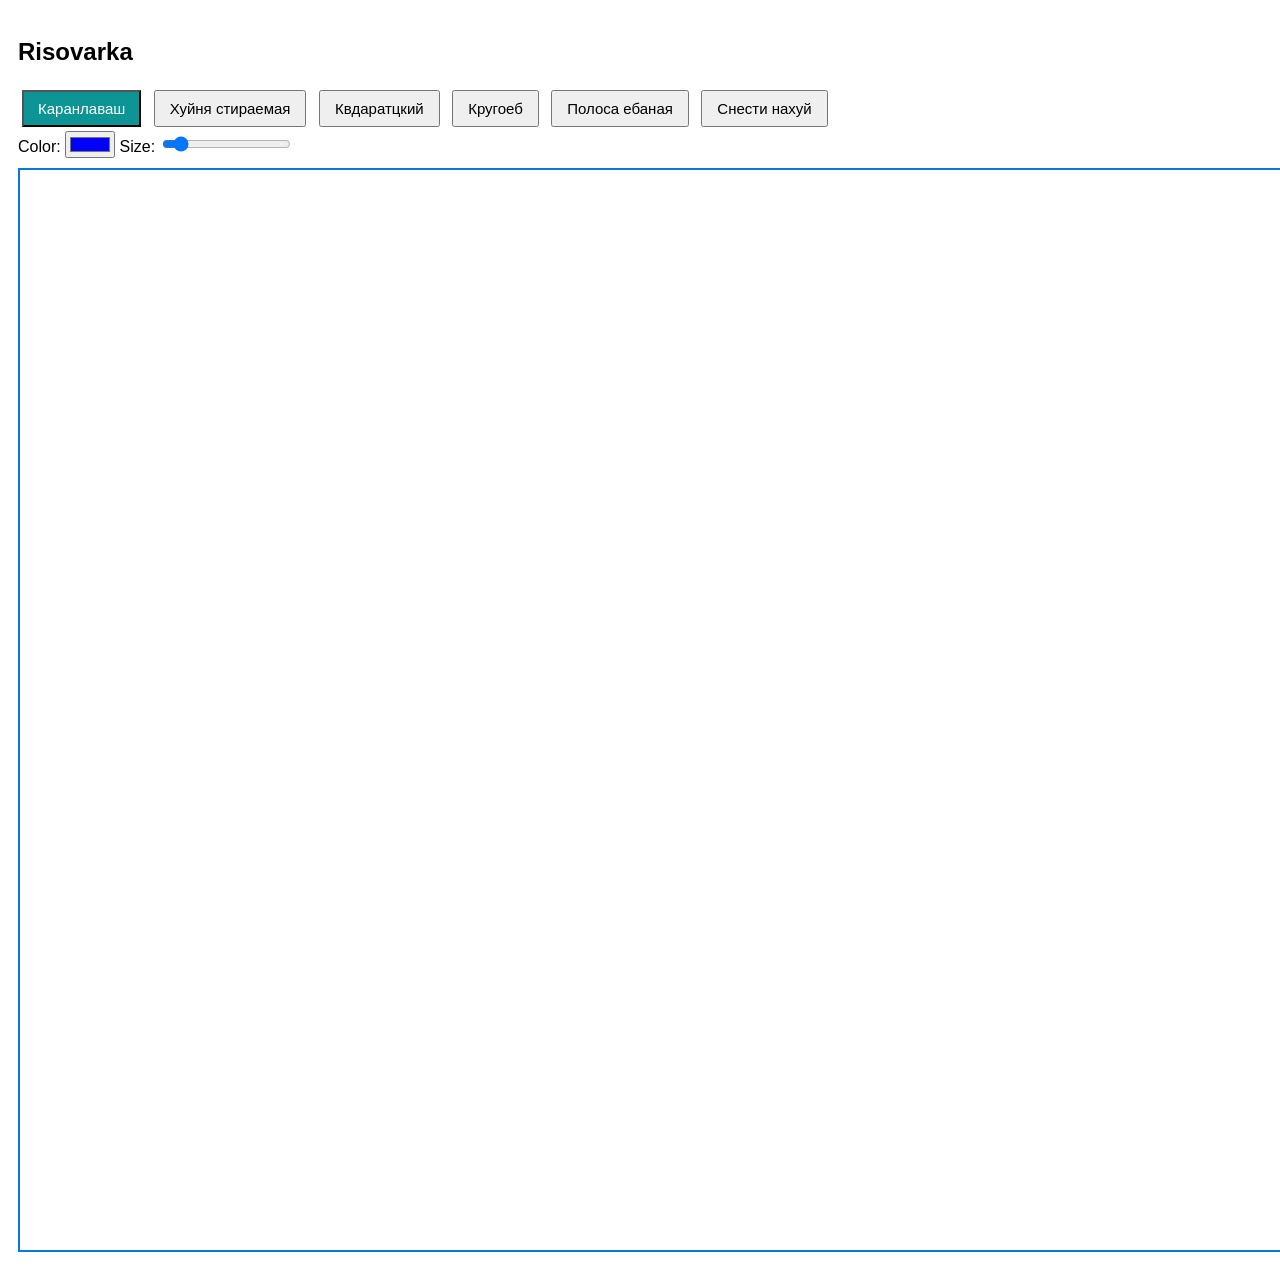
==== risovarka.html @ d57c43ce "Risovarka" ====
<!DOCTYPE html>
<html lang="ru">
<head>
  <meta charset="UTF-8">
  <title>Paint</title>
  <style>
    body {
      font-family: Arial;
      padding: 10px;
    }

    button {
      padding: 8px 14px;
      font-size: 15px;
      margin: 4px;
      cursor: pointer;
    }

    button.active {
      background: rgb(13, 148, 148);
      color: white;
    }

    canvas {
      display: block;
      border: 2px solid #0977dd;
      background: white;
      cursor: crosshair;
      margin-top: 10px;
    }
  </style>
</head>
<body>

<h2>Risovarka</h2>


<button class="active" onclick="selectTool('pencil', this)">Каранлаваш</button>
<button onclick="selectTool('eraser', this)">Хуйня стираемая</button>
<button onclick="selectTool('rect',   this)">Квдаратцкий</button>
<button onclick="selectTool('circle', this)">Кругоеб</button>
<button onclick="selectTool('line',   this)">Полоса ебаная</button>
<button onclick="clearCanvas()">Снести нахуй</button>

<br>

Color: <input type="color" id="color" value="#0000ff">

Size: <input type="range" id="size" min="1" max="40" value="5">

<canvas id="canvas" width="1920" height="1080"></canvas>

<script>

var canvas = document.getElementById('canvas');
var ctx = canvas.getContext('2d');

var tool = 'pencil'; 
var drawing = false;   
var x1 = 0, y1 = 0;     
var snapshot = null;   


function selectTool(name, btn) {
  tool = name;

  var buttons = document.querySelectorAll('button');
  for (var i = 0; i < buttons.length; i++) {
    buttons[i].classList.remove('active');
  }

  btn.classList.add('active');
}



function clearCanvas() {
  ctx.fillStyle = 'white';
  ctx.fillRect(0, 0, 1920, 1080);
}



canvas.onmousedown = function(e) {
  drawing = true;

  x1 = e.offsetX;
  y1 = e.offsetY;

  if (tool === 'pencil' || tool === 'eraser') {
    ctx.beginPath();
    ctx.moveTo(x1, y1);
  }

  if (tool === 'rect' || tool === 'circle' || tool === 'line') {
    snapshot = ctx.getImageData(0, 0, 1920, 1080);
  }
};

canvas.onmousemove = function(e) {
  if (drawing === false) return; 

  var x2 = e.offsetX;
  var y2 = e.offsetY;

  ctx.strokeStyle = document.getElementById('color').value;
  ctx.fillStyle   = document.getElementById('color').value;
  ctx.lineWidth   = document.getElementById('size').value;
  ctx.lineCap     = 'round';

  if (tool === 'pencil') {
    ctx.lineTo(x2, y2);
    ctx.stroke();
    ctx.beginPath();
    ctx.moveTo(x2, y2);
  }

  if (tool === 'eraser') {
    ctx.strokeStyle = 'white';
    ctx.lineWidth   = document.getElementById('size').value * 3;
    ctx.lineTo(x2, y2);
    ctx.stroke();
    ctx.beginPath();
    ctx.moveTo(x2, y2);
  }

  if (tool === 'line') {
    ctx.putImageData(snapshot, 0, 0);
    ctx.beginPath();
    ctx.moveTo(x1, y1);
    ctx.lineTo(x2, y2);
    ctx.stroke();
  }

  if (tool === 'rect') {
    ctx.putImageData(snapshot, 0, 0);
    ctx.beginPath();
    ctx.strokeRect(x1, y1, x2 - x1, y2 - y1);
    ctx.fillRect(x1, y1, x2 - x1, y2 - y1);
  }

  if (tool === 'circle') {
    ctx.putImageData(snapshot, 0, 0);
    ctx.beginPath();
    ctx.arc(x1, y1, Math.abs(x2 - x1), 0, 2 * Math.PI);
    ctx.fill();
    ctx.stroke();
  }
};

canvas.onmouseup = function() 
{
  drawing = false;
};

canvas.onmouseleave = function()
{
  drawing = false;
};

clearCanvas();

</script>
</body>
</html>
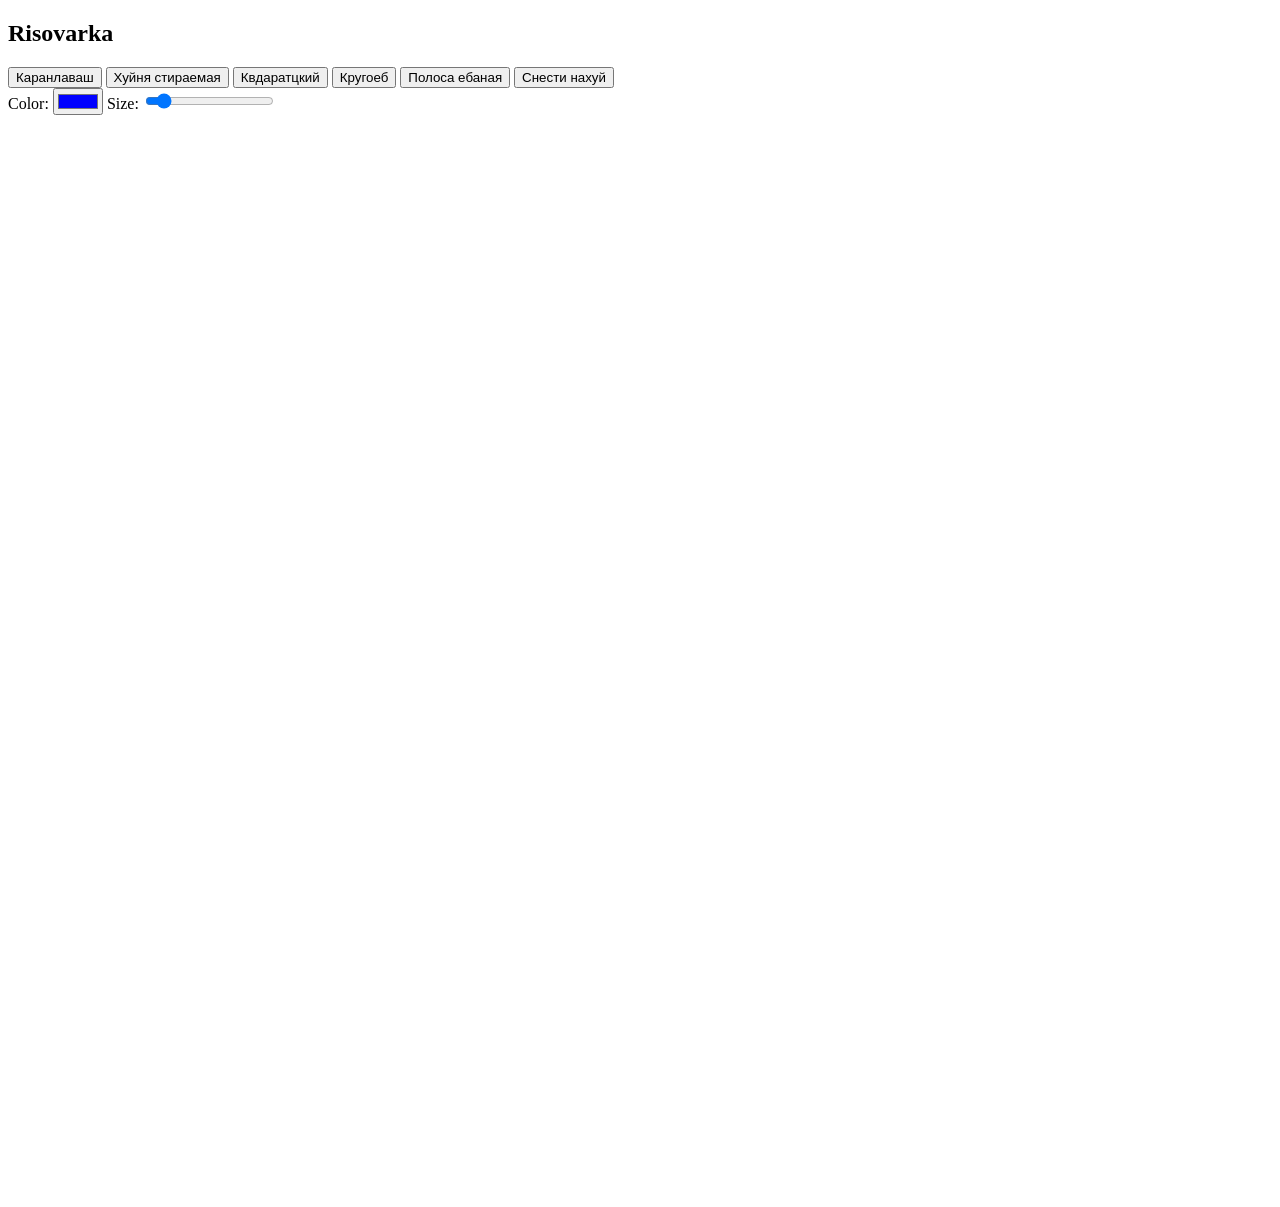
==== commit a92825c5: "Vrode ebashit" ====
--- a/risovarka.html
+++ b/risovarka.html
@@ -1,34 +1,9 @@
 <!DOCTYPE html>
 <html lang="ru">
 <head>
-  <meta charset="UTF-8">
-  <title>Paint</title>
-  <style>
-    body {
-      font-family: Arial;
-      padding: 10px;
-    }
-
-    button {
-      padding: 8px 14px;
-      font-size: 15px;
-      margin: 4px;
-      cursor: pointer;
-    }
-
-    button.active {
-      background: rgb(13, 148, 148);
-      color: white;
-    }
-
-    canvas {
-      display: block;
-      border: 2px solid #0977dd;
-      background: white;
-      cursor: crosshair;
-      margin-top: 10px;
-    }
-  </style>
+  <meta charset="UTF-8" />
+  <title>Рисовалка</title>
+  <link rel="stylesheet" href="style.css" />
 </head>
 <body>
 
@@ -50,116 +25,5 @@
 
 <canvas id="canvas" width="1920" height="1080"></canvas>
 
-<script>
-
-var canvas = document.getElementById('canvas');
-var ctx = canvas.getContext('2d');
-
-var tool = 'pencil'; 
-var drawing = false;   
-var x1 = 0, y1 = 0;     
-var snapshot = null;   
-
-
-function selectTool(name, btn) {
-  tool = name;
-
-  var buttons = document.querySelectorAll('button');
-  for (var i = 0; i < buttons.length; i++) {
-    buttons[i].classList.remove('active');
-  }
-
-  btn.classList.add('active');
-}
-
-
-
-function clearCanvas() {
-  ctx.fillStyle = 'white';
-  ctx.fillRect(0, 0, 1920, 1080);
-}
-
-
-
-canvas.onmousedown = function(e) {
-  drawing = true;
-
-  x1 = e.offsetX;
-  y1 = e.offsetY;
-
-  if (tool === 'pencil' || tool === 'eraser') {
-    ctx.beginPath();
-    ctx.moveTo(x1, y1);
-  }
-
-  if (tool === 'rect' || tool === 'circle' || tool === 'line') {
-    snapshot = ctx.getImageData(0, 0, 1920, 1080);
-  }
-};
-
-canvas.onmousemove = function(e) {
-  if (drawing === false) return; 
-
-  var x2 = e.offsetX;
-  var y2 = e.offsetY;
-
-  ctx.strokeStyle = document.getElementById('color').value;
-  ctx.fillStyle   = document.getElementById('color').value;
-  ctx.lineWidth   = document.getElementById('size').value;
-  ctx.lineCap     = 'round';
-
-  if (tool === 'pencil') {
-    ctx.lineTo(x2, y2);
-    ctx.stroke();
-    ctx.beginPath();
-    ctx.moveTo(x2, y2);
-  }
-
-  if (tool === 'eraser') {
-    ctx.strokeStyle = 'white';
-    ctx.lineWidth   = document.getElementById('size').value * 3;
-    ctx.lineTo(x2, y2);
-    ctx.stroke();
-    ctx.beginPath();
-    ctx.moveTo(x2, y2);
-  }
-
-  if (tool === 'line') {
-    ctx.putImageData(snapshot, 0, 0);
-    ctx.beginPath();
-    ctx.moveTo(x1, y1);
-    ctx.lineTo(x2, y2);
-    ctx.stroke();
-  }
-
-  if (tool === 'rect') {
-    ctx.putImageData(snapshot, 0, 0);
-    ctx.beginPath();
-    ctx.strokeRect(x1, y1, x2 - x1, y2 - y1);
-    ctx.fillRect(x1, y1, x2 - x1, y2 - y1);
-  }
-
-  if (tool === 'circle') {
-    ctx.putImageData(snapshot, 0, 0);
-    ctx.beginPath();
-    ctx.arc(x1, y1, Math.abs(x2 - x1), 0, 2 * Math.PI);
-    ctx.fill();
-    ctx.stroke();
-  }
-};
-
-canvas.onmouseup = function() 
-{
-  drawing = false;
-};
-
-canvas.onmouseleave = function()
-{
-  drawing = false;
-};
-
-clearCanvas();
-
-</script>
 </body>
 </html>
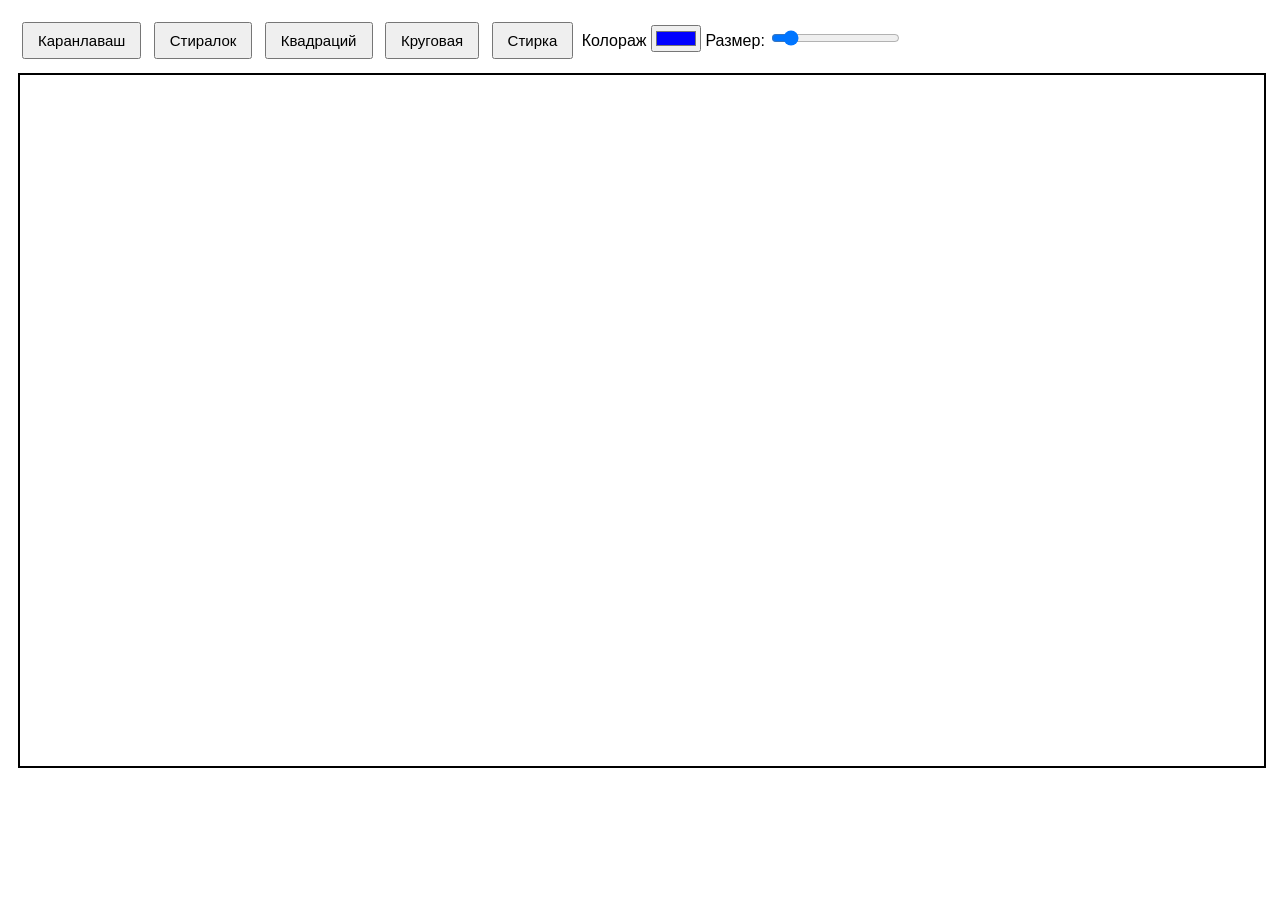
==== commit a0ddc3bd: "dd" ====
--- a/risovarka.html
+++ b/risovarka.html
@@ -3,27 +3,27 @@
 <head>
   <meta charset="UTF-8" />
   <title>Рисовалка</title>
-  <link rel="stylesheet" href="style.css" />
+ <link rel="stylesheet" href="style.css" />
 </head>
 <body>
 
-<h2>Risovarka</h2>
+  <button id="pencil">Каранлаваш</button>
+  <button id="eraser">Стиралок</button>
+  <button id="rect">Квадраций</button>
+  <button id="circle">Круговая </button>
+  <button id="clear">Стирка</button>
 
+  <label for="color-input">Колораж</label>
+  <input type="color" id="color-input" value="#0000ff" />
 
-<button class="active" onclick="selectTool('pencil', this)">Каранлаваш</button>
-<button onclick="selectTool('eraser', this)">Хуйня стираемая</button>
-<button onclick="selectTool('rect',   this)">Квдаратцкий</button>
-<button onclick="selectTool('circle', this)">Кругоеб</button>
-<button onclick="selectTool('line',   this)">Полоса ебаная</button>
-<button onclick="clearCanvas()">Снести нахуй</button>
+  <label for="size-input">Размер:</label>
+  <input type="range" id="size-input" min="1" max="40" value="5" />
 
-<br>
-
-Color: <input type="color" id="color" value="#0000ff">
-
-Size: <input type="range" id="size" min="1" max="40" value="5">
-
-<canvas id="canvas" width="1920" height="1080"></canvas>
+    <canvas id="canvas"></canvas>
+    <script type="module" src="state.js"></script>
+    <script type="module" src="draw.js"></script>
+    <script type="module" src="panel.js"></script>
+    <script type="module" src="main.js"></script>
 
 </body>
-</html>
+    </html>
--- a/style.css
+++ b/style.css
@@ -0,0 +1,26 @@
+    body { 
+      font-family: Arial;
+      padding: 10px;
+    }
+
+    button {
+      padding: 8px 14px;
+      font-size: 15px;
+      margin: 4px;
+      cursor: pointer;
+    }
+
+    button.active {
+      background: rgb(0, 196, 196);
+      color: white;
+    }
+
+    canvas {
+      display: block;
+      border: 2px solid #000000;
+      background: white;
+      cursor: crosshair;
+      margin-top: 10px;
+      width: 100%;
+      height: 100%;
+    }
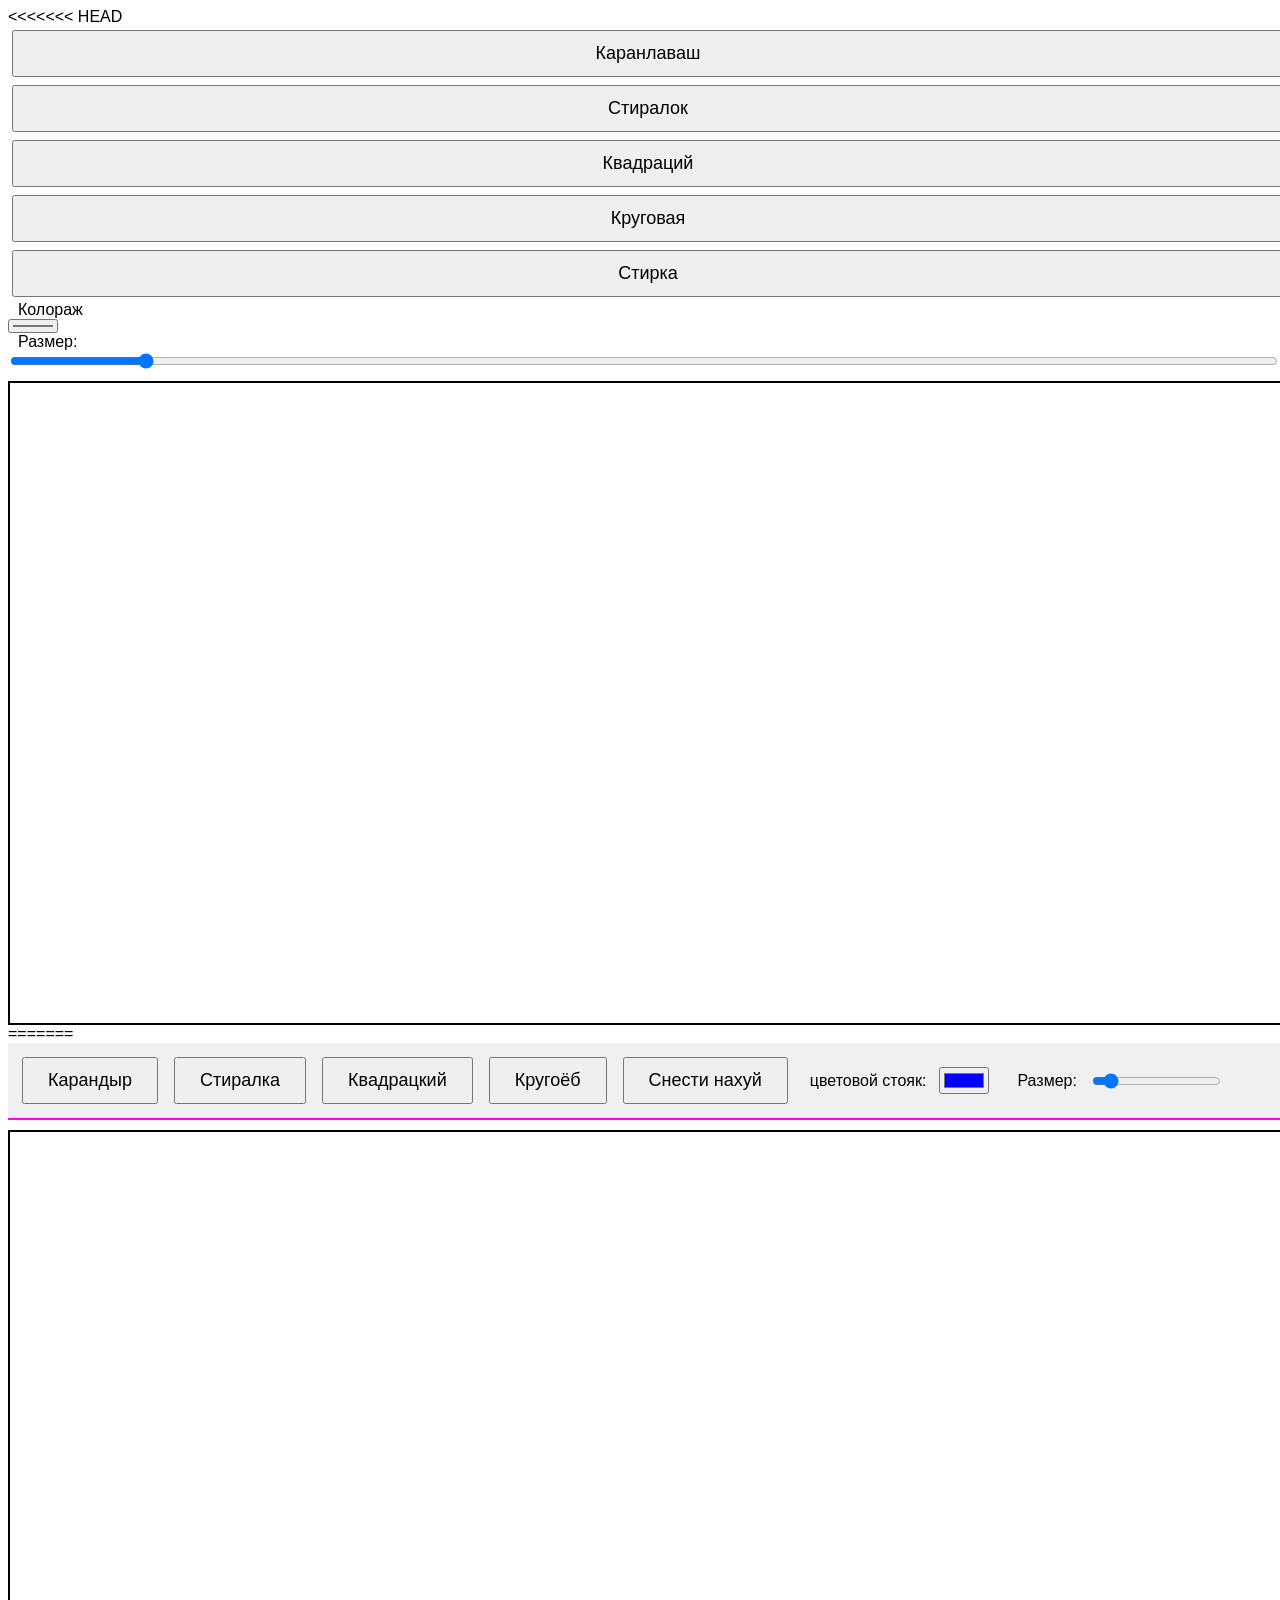
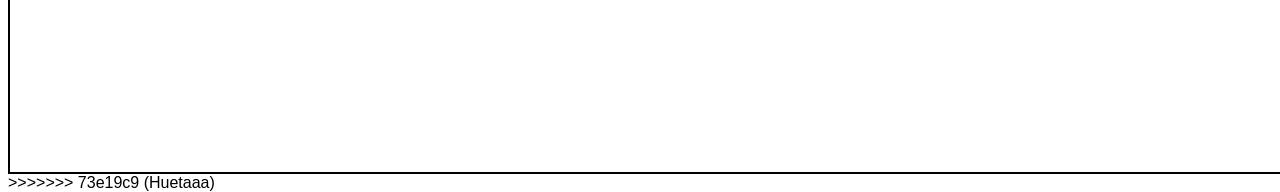
==== commit 5a1ed4ba: "Huetaaa" ====
--- a/risovarka.html
+++ b/risovarka.html
@@ -2,6 +2,7 @@
 <html lang="ru">
 <head>
   <meta charset="UTF-8" />
+<<<<<<< HEAD
   <title>Рисовалка</title>
  <link rel="stylesheet" href="style.css" />
 </head>
@@ -26,4 +27,33 @@
     <script type="module" src="main.js"></script>
 
 </body>
-    </html>+    </html>
+=======
+  <title>Risovarka</title>
+ <link rel="stylesheet" href="style.css" />
+</head>
+<body>
+  <div id="toolbar">
+    <button id="pencil">Карандыр</button>
+    <button id="eraser">Стиралка</button>
+    <button id="rect">Квадрацкий</button>
+    <button id="circle">Кругоёб</button>
+    <button id="clear">Снести нахуй</button>
+
+    <label for="color-input">цветовой стояк:</label>
+    <input type="color" id="color-input" value="#0000ff" />
+
+    <label for="size-input">Размер:</label>
+    <input type="range" id="size-input" min="1" max="40" value="5" />
+  </div>
+
+  <canvas id="canvas"></canvas>
+  
+  <script type="module" src="state.js"></script>
+  <script type="module" src="draw.js"></script>
+  <script type="module" src="panel.js"></script>
+  <script type="module" src="main.js"></script>
+
+</body>
+</html>
+>>>>>>> 73e19c9 (Huetaaa)
--- a/style.css
+++ b/style.css
@@ -1,3 +1,4 @@
+<<<<<<< HEAD
     body { 
       font-family: Arial;
       padding: 10px;
@@ -23,4 +24,64 @@
       margin-top: 10px;
       width: 100%;
       height: 100%;
-    }+    }
+=======
+* {
+  margin: 0;
+  padding: 0;
+  box-sizing: border-box;
+}
+
+html, body {
+  width: 100%;
+  height: 100%;
+  font-family: Arial;
+}
+
+body {
+  display: flex;
+  flex-direction: column;
+  overflow: hidden;
+}
+
+#toolbar {
+  display: flex;
+  align-items: center;
+  padding: 10px;
+  background: #f0f0f0;
+  border-bottom: 2px solid #ff00f2;
+  flex-shrink: 0;
+  gap: 8px;
+}
+
+#canvas {
+  display: flex;
+  background: white;
+  cursor: crosshair;
+  flex: 1;
+  width: 100%;
+  height: 100%;
+}
+
+button {
+  padding: 11px 24px;
+  font-size: 18px;
+  cursor: pointer;
+  white-space: nowrap;
+}
+
+button.active {
+  color: rgb(0, 40, 116);
+}
+
+label {
+  margin-left: 10px;
+  margin-right: 5px;
+  white-space: nowrap;
+}
+
+input[type="color"],
+input[type="range"] {
+  margin-right: 10px;
+}
+>>>>>>> 73e19c9 (Huetaaa)
--- a/style.css
+++ b/style.css
@@ -1,3 +1,4 @@
+<<<<<<< HEAD
     body { 
       font-family: Arial;
       padding: 10px;
@@ -23,4 +24,64 @@
       margin-top: 10px;
       width: 100%;
       height: 100%;
-    }+    }
+=======
+* {
+  margin: 0;
+  padding: 0;
+  box-sizing: border-box;
+}
+
+html, body {
+  width: 100%;
+  height: 100%;
+  font-family: Arial;
+}
+
+body {
+  display: flex;
+  flex-direction: column;
+  overflow: hidden;
+}
+
+#toolbar {
+  display: flex;
+  align-items: center;
+  padding: 10px;
+  background: #f0f0f0;
+  border-bottom: 2px solid #ff00f2;
+  flex-shrink: 0;
+  gap: 8px;
+}
+
+#canvas {
+  display: flex;
+  background: white;
+  cursor: crosshair;
+  flex: 1;
+  width: 100%;
+  height: 100%;
+}
+
+button {
+  padding: 11px 24px;
+  font-size: 18px;
+  cursor: pointer;
+  white-space: nowrap;
+}
+
+button.active {
+  color: rgb(0, 40, 116);
+}
+
+label {
+  margin-left: 10px;
+  margin-right: 5px;
+  white-space: nowrap;
+}
+
+input[type="color"],
+input[type="range"] {
+  margin-right: 10px;
+}
+>>>>>>> 73e19c9 (Huetaaa)
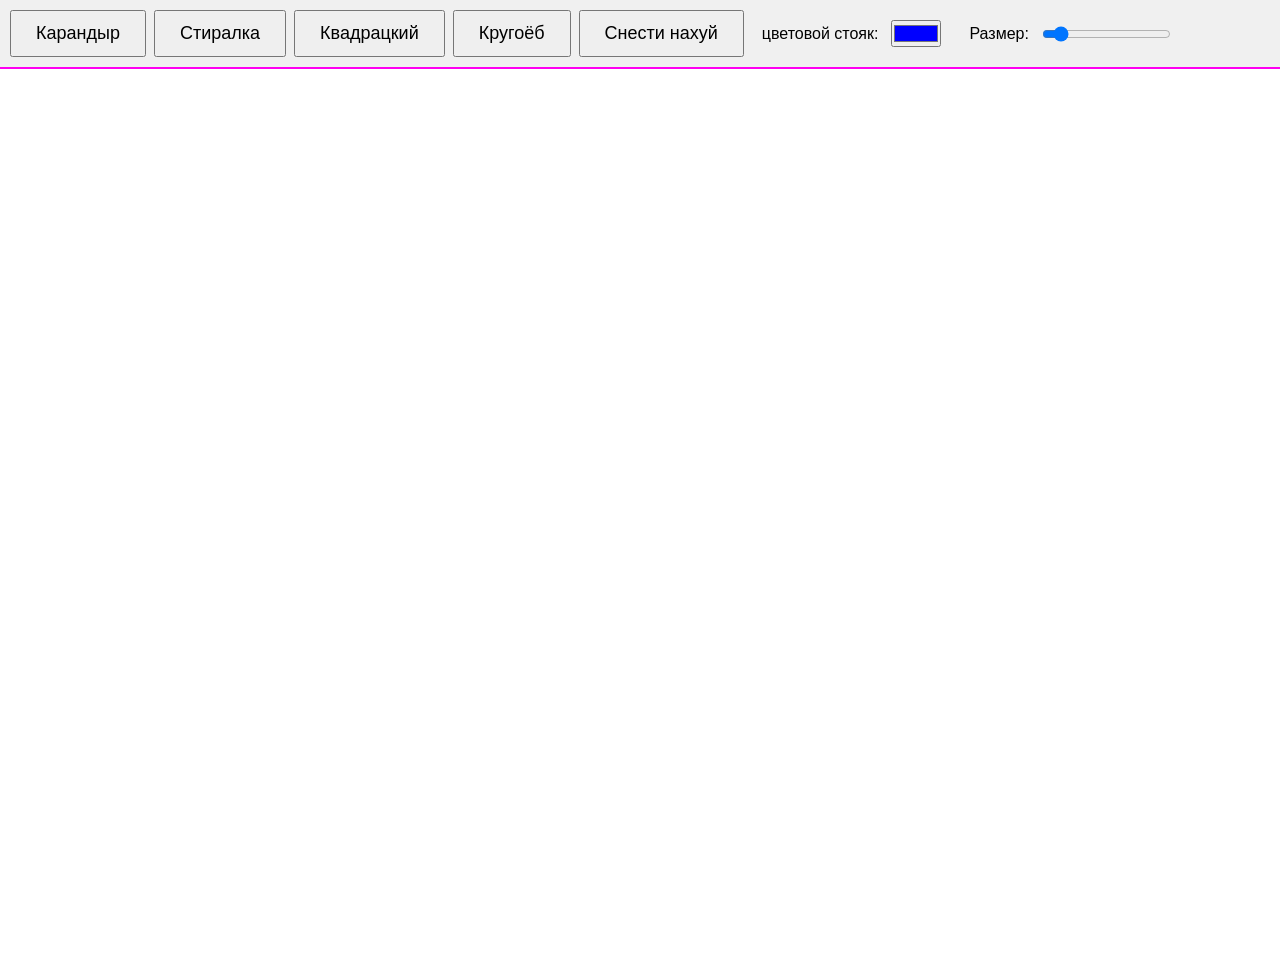
==== commit a8f8394b: "Rabodyaga" ====
--- a/risovarka.html
+++ b/risovarka.html
@@ -2,34 +2,7 @@
 <html lang="ru">
 <head>
   <meta charset="UTF-8" />
-<<<<<<< HEAD
   <title>Рисовалка</title>
- <link rel="stylesheet" href="style.css" />
-</head>
-<body>
-
-  <button id="pencil">Каранлаваш</button>
-  <button id="eraser">Стиралок</button>
-  <button id="rect">Квадраций</button>
-  <button id="circle">Круговая </button>
-  <button id="clear">Стирка</button>
-
-  <label for="color-input">Колораж</label>
-  <input type="color" id="color-input" value="#0000ff" />
-
-  <label for="size-input">Размер:</label>
-  <input type="range" id="size-input" min="1" max="40" value="5" />
-
-    <canvas id="canvas"></canvas>
-    <script type="module" src="state.js"></script>
-    <script type="module" src="draw.js"></script>
-    <script type="module" src="panel.js"></script>
-    <script type="module" src="main.js"></script>
-
-</body>
-    </html>
-=======
-  <title>Risovarka</title>
  <link rel="stylesheet" href="style.css" />
 </head>
 <body>
@@ -56,4 +29,4 @@
 
 </body>
 </html>
->>>>>>> 73e19c9 (Huetaaa)
+
--- a/style.css
+++ b/style.css
@@ -1,31 +1,4 @@
-<<<<<<< HEAD
-    body { 
-      font-family: Arial;
-      padding: 10px;
-    }
 
-    button {
-      padding: 8px 14px;
-      font-size: 15px;
-      margin: 4px;
-      cursor: pointer;
-    }
-
-    button.active {
-      background: rgb(0, 196, 196);
-      color: white;
-    }
-
-    canvas {
-      display: block;
-      border: 2px solid #000000;
-      background: white;
-      cursor: crosshair;
-      margin-top: 10px;
-      width: 100%;
-      height: 100%;
-    }
-=======
 * {
   margin: 0;
   padding: 0;
@@ -84,4 +57,4 @@
 input[type="range"] {
   margin-right: 10px;
 }
->>>>>>> 73e19c9 (Huetaaa)
+
